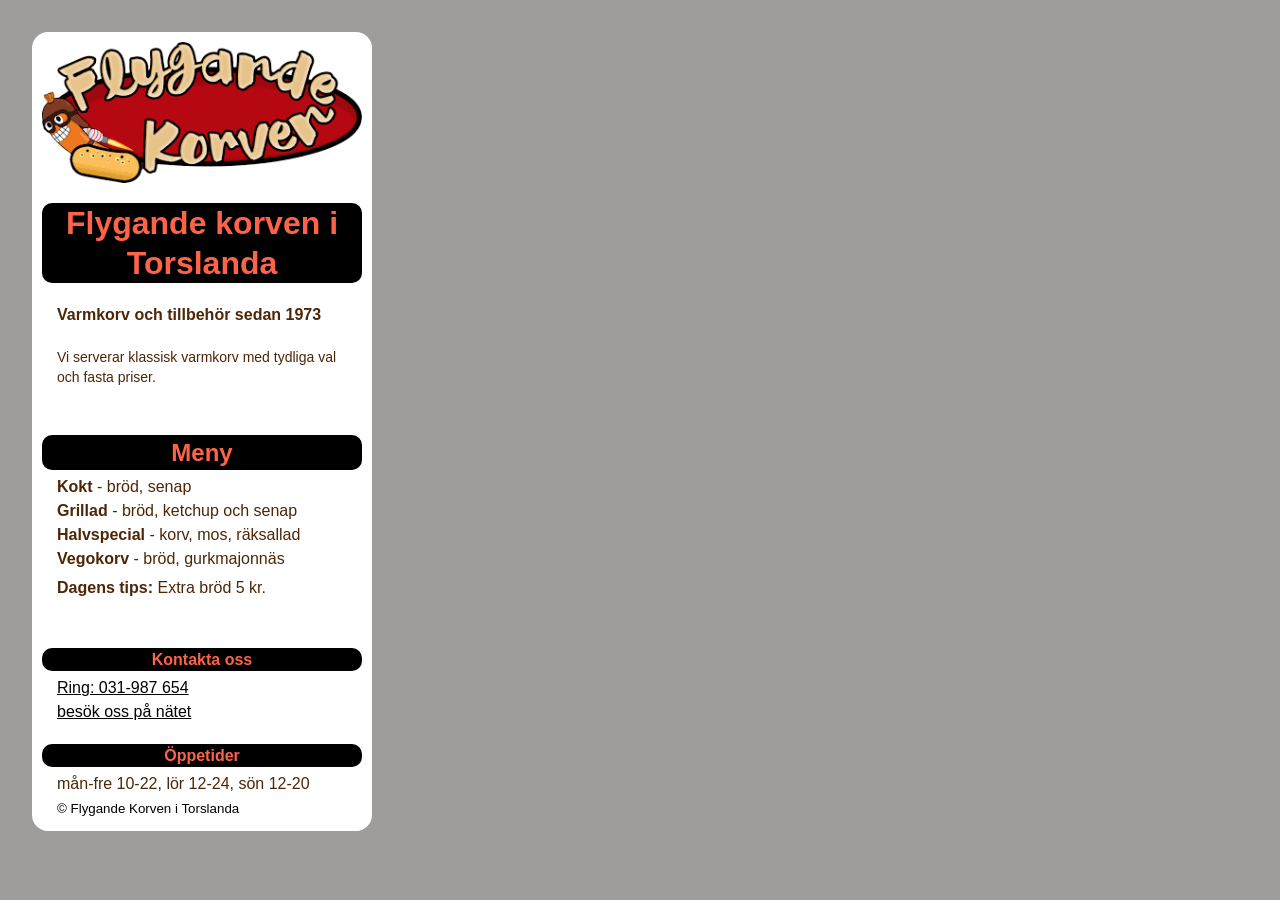
==== index.html @ bfd95057 "Initial commit" ====
<!doctype html>
<html lang="sv">
  <head>
    <meta charset="utf-8">
    <meta name="viewport" content="width=device-width, initial-scale=1">
    <title>Flygande Korven</title>
    <link rel="stylesheet" href="style.css">
  </head>
 <body>
  <div class=menu-card>
      <header>
        <img class=logo src="/assets/flygande-korven-logo.png" alt="FLygande Korven"/>
        <h1 class="highlight">Flygande korven i Torslanda</h1>
          <p class="tagline"> Varmkorv och tillbehör sedan 1973</p>
          <p class="description"> Vi serverar klassisk varmkorv med tydliga val och fasta priser.</p>
      </header>  
        <main> 
          <h2 class="highlight">Meny</h2>
            <ul class="korvmeny">
              <li class=food><b>Kokt</b> - bröd, senap</li>
              <li class=food><b>Grillad</b> - bröd, ketchup och senap</li>
              <li class=food><b>Halvspecial</b> - korv, mos, räksallad</li>
              <li class=food><b>Vegokorv</b> - bröd, gurkmajonnäs</li>
          </ul>
          <p class="tips"> <b>Dagens tips:</b> Extra bröd 5 kr.</p>
          </main>
          <footer>
                  <h4 class=kontakt>Kontakta oss</h4>
              <ul class="kontakta">
              <li class=link><a href="tel:031987654">Ring: 031-987 654</a></li>
              <li class=link><a href="https://simmalugnt.se/sv/">besök oss på nätet</a></li>
              </ul>
            <h4 class=tider>Öppetider</h4>
              <p>mån-fre 10-22,  lör 12-24,  sön 12-20</p>
              
              <small class="copyright">© Flygande Korven i Torslanda</small>
      </footer>
  </div>
 
 </body>
</html>
---- style.css ----
*{
    margin:0;
    padding: 0;
    box-sizing: border-box 320px
}
div.menu-card{
    background-color: #ffffff;
    padding: 10px;
    width: 320px;
    border-radius: 16px
}
body{
    background-color: #9f9c9c;
    font-family: Arial, Helvetica, sans-serif;
    font-size: 16px;
    padding: 32px;
    line-height: 24px;

}
p{
    color: #4e2606;
    padding-left: 15px;
}
.tagline{
    font-weight: 700;
margin-bottom: 20px;
}
.description{
font-size: 14px;
line-height: 20px;
}
.tips{
    margin-top: 5px;
    padding-left: 15px;
}
.copyright{
    color: black;
    margin-top: 5px;
    padding-left: 15px;
}
h1,h2,h4{
    text-align: center;
    color: tomato;
    background-color: black;
    border-radius: 10px;
}
h1{ 
   line-height: 40px;
   margin-bottom: 20px;
}
h2{ 
   line-height: 35px;
   margin-bottom: 5px;
}
h4.kontakt{
   line-height: 23px;
   margin-bottom: 5px;
}
h4.tider{
    line-height: 23px;
    margin-top: 20px;
    margin-bottom: 5px;
}
.kontakta{
    list-style: none;
}
.korvmeny{
    list-style: none;
}
ul{
    padding-left: 15px;
}
li.food{
    color: #4e2606;
}
li.link{
    color: black;
}

a{
    color: black;
}
.logo{
    display: block;
    width: 100%;
    height: auto;
    margin-bottom: 20px;
}
header{
    margin-bottom: 48px;
}
footer{
    margin-top: 48px;
}
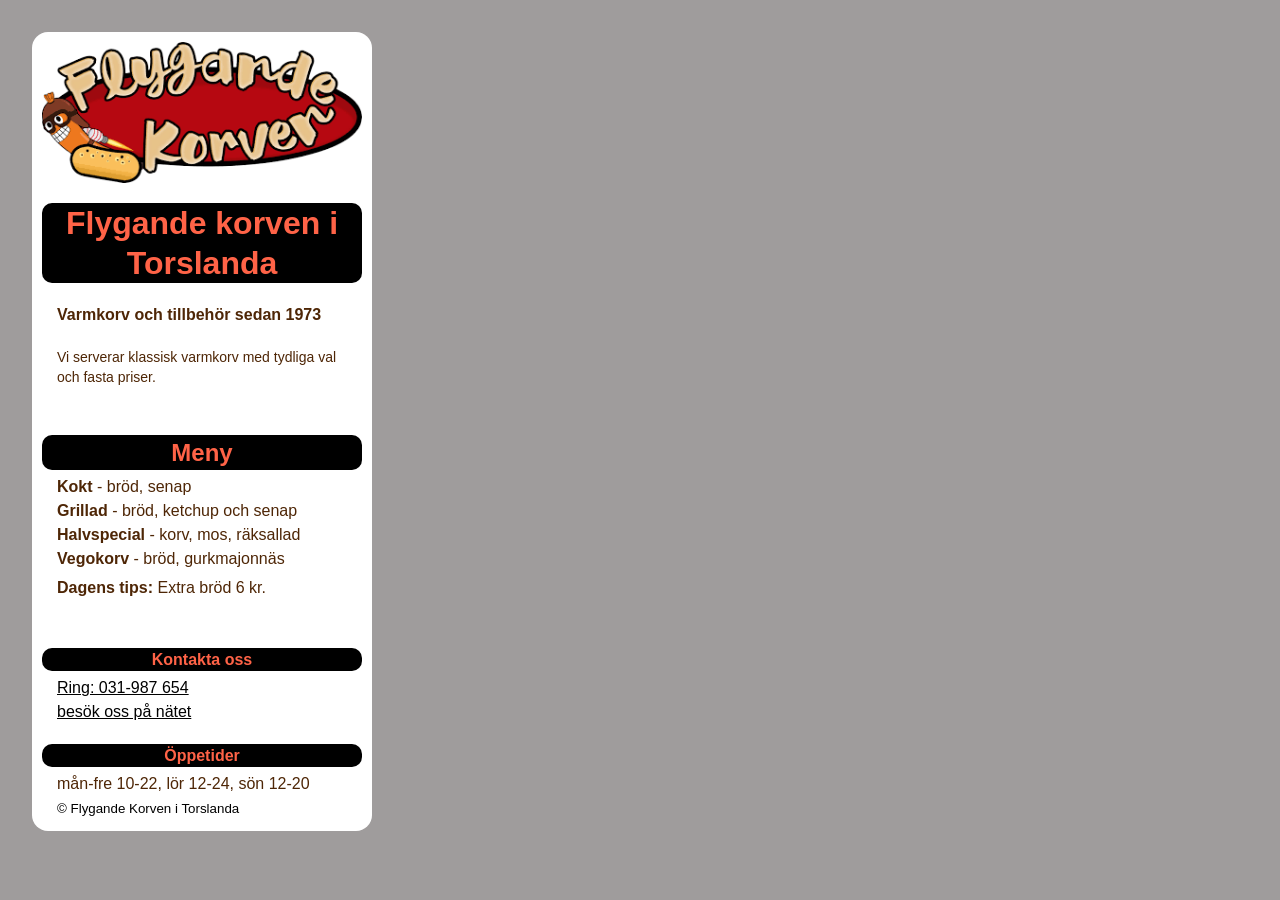
==== commit e965971b: "Hotta upp copyn" ====
--- a/index.html
+++ b/index.html
@@ -22,7 +22,7 @@
               <li class=food><b>Halvspecial</b> - korv, mos, räksallad</li>
               <li class=food><b>Vegokorv</b> - bröd, gurkmajonnäs</li>
           </ul>
-          <p class="tips"> <b>Dagens tips:</b> Extra bröd 5 kr.</p>
+          <p class="tips"> <b>Dagens tips:</b> Extra bröd 6 kr.</p>
           </main>
           <footer>
                   <h4 class=kontakt>Kontakta oss</h4>
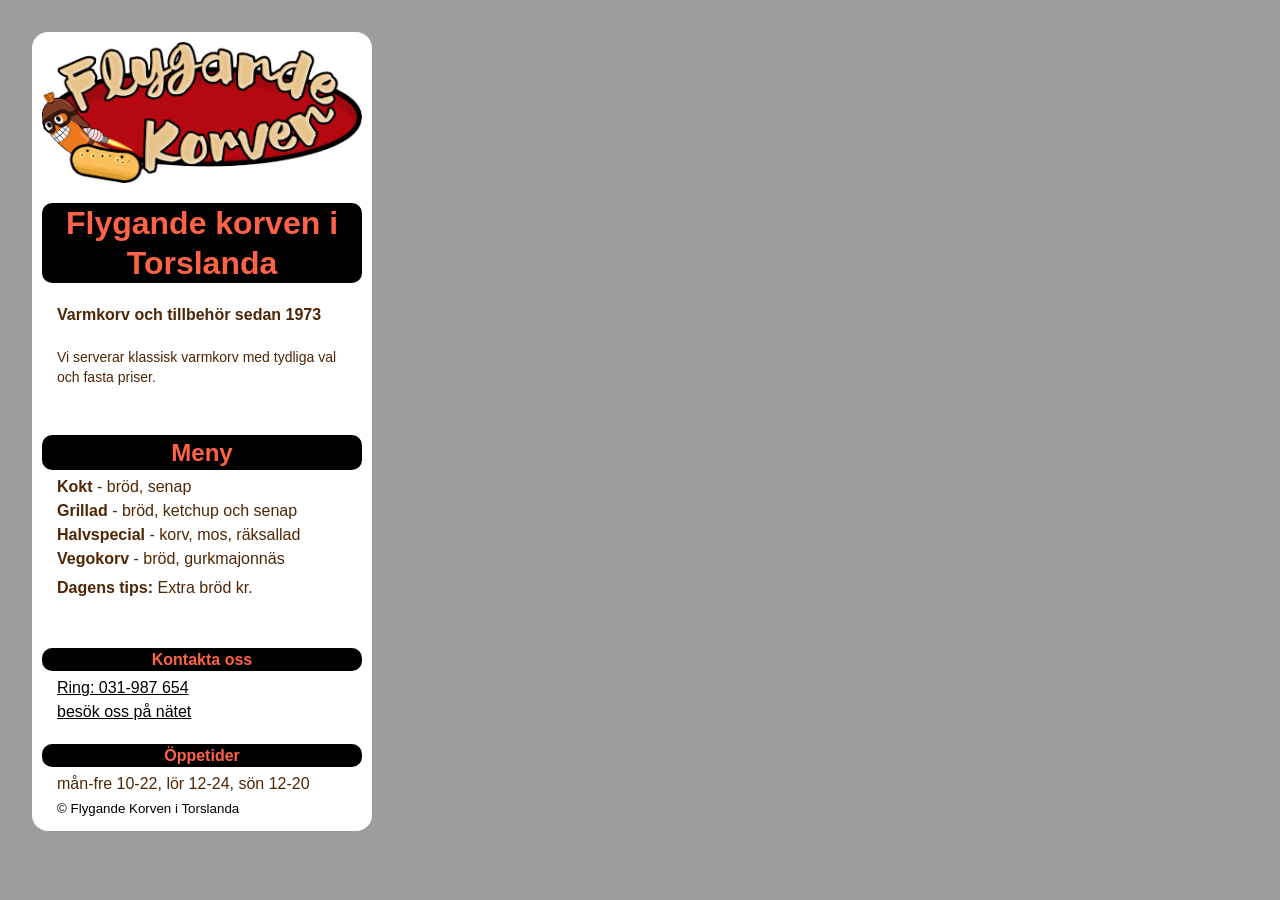
==== commit 1bf4c930: "Add new menu in /flex" ====
--- a/index.html
+++ b/index.html
@@ -22,7 +22,7 @@
               <li class=food><b>Halvspecial</b> - korv, mos, räksallad</li>
               <li class=food><b>Vegokorv</b> - bröd, gurkmajonnäs</li>
           </ul>
-          <p class="tips"> <b>Dagens tips:</b> Extra bröd 6 kr.</p>
+          <p class="tips"> <b>Dagens tips:</b> Extra bröd  kr.</p>
           </main>
           <footer>
                   <h4 class=kontakt>Kontakta oss</h4>
